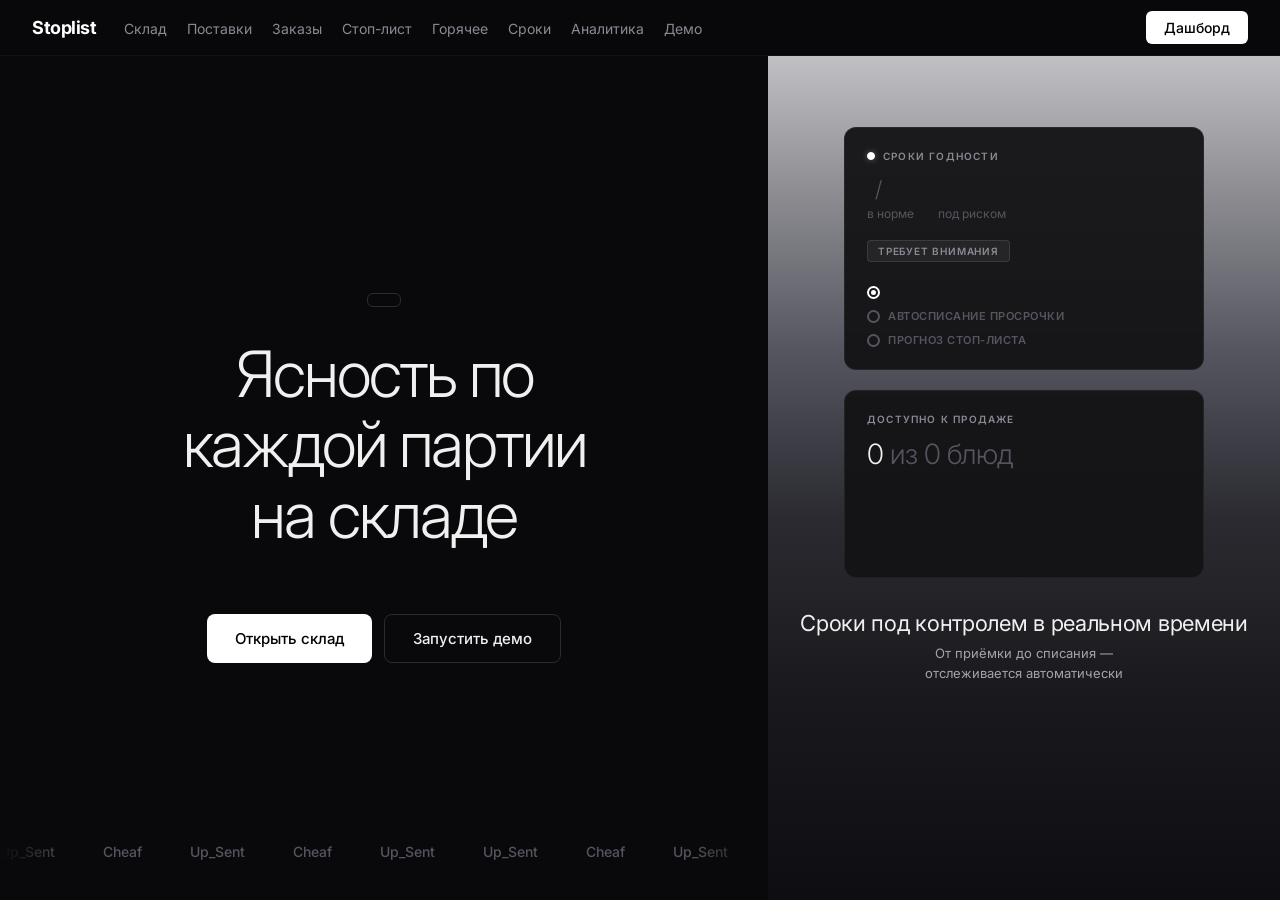
==== frontend/analytics.html @ 3c4d8705 "Initial commit" ====
<!doctype html>
<html lang="ru">
  <head>
    <meta charset="UTF-8" />
    <meta name="viewport" content="width=device-width, initial-scale=1.0" />
    <title>Аналитика — Stoplist</title>
    <link rel="icon" type="image/svg+xml" href="favicon.svg" />
    <link rel="preconnect" href="https://fonts.googleapis.com" />
    <link rel="preconnect" href="https://fonts.gstatic.com" crossorigin />
    <link href="https://fonts.googleapis.com/css2?family=Geist:wght@300;400;500;600&display=swap" rel="stylesheet" />
    <link rel="stylesheet" href="styles.css" />
    <style>
      /* Сцена страницы: бегущий график с точкой и «эквалайзер» из столбцов */
      .chart { position: absolute; inset: 0; }
      .chart svg { position: absolute; left: 0; right: 0; top: 6%; width: 100%; height: 64%; overflow: visible; }
      .chart .line { fill: none; stroke: rgba(255, 255, 255, 0.9); stroke-width: 1.6; stroke-linecap: round; stroke-dasharray: 620; stroke-dashoffset: 620; animation: lineDraw 6s linear infinite; }
      .chart .ghost { fill: none; stroke: rgba(255, 255, 255, 0.2); stroke-width: 1; stroke-dasharray: 3 6; }
      .chart .area { fill: url(#fade); opacity: 0; animation: areaIn 6s ease-in-out infinite; }
      @keyframes lineDraw { 0% { stroke-dashoffset: 620; } 55%, 85% { stroke-dashoffset: 0; } 100% { stroke-dashoffset: -620; } }
      @keyframes areaIn { 0%, 30% { opacity: 0; } 60%, 85% { opacity: 1; } 100% { opacity: 0; } }
      .chart .dot { fill: #fff; filter: drop-shadow(0 0 6px rgba(255, 255, 255, 0.9)); }
      .eq { position: absolute; left: 0; right: 0; bottom: 0; height: 26%; display: flex; align-items: flex-end; gap: 5px; }
      .eq i { flex: 1; height: 100%; min-width: 3px; border-radius: 2px 2px 0 0; background: rgba(255, 255, 255, 0.34); transform-origin: bottom; animation: eq var(--t, 1.6s) ease-in-out infinite alternate; animation-delay: var(--d, 0s); }
      .eq i:nth-child(4n) { background: #fff; }
      @keyframes eq { from { transform: scaleY(0.18); } to { transform: scaleY(1); } }

      /* Прогноз стоп-листа: шкала времени, по которой плывёт отметка «сейчас» */
      .timeline { padding: 22px 24px 18px; display: grid; gap: 14px; }
      .t-axis { display: grid; grid-template-columns: 210px minmax(0, 1fr) 150px; gap: 16px; font-size: 11px; color: var(--ink-faint); }
      .t-ticks { display: flex; justify-content: space-between; }
      .t-row { display: grid; grid-template-columns: 210px minmax(0, 1fr) 150px; gap: 16px; align-items: center; font-size: 13.5px; }
      .t-name { overflow: hidden; text-overflow: ellipsis; white-space: nowrap; font-weight: 500; }
      .t-track { position: relative; height: 10px; border-radius: 5px; background: rgba(255, 255, 255, 0.08); overflow: hidden; }
      .t-fill { height: 100%; border-radius: 5px; background: linear-gradient(to right, rgba(255, 255, 255, 0.35), var(--c, #fff)); }
      /* По полосе пробегает блик — «время идёт» */
      .t-track::after {
        content: ""; position: absolute; top: 0; bottom: 0; width: 60px; left: -60px;
        background: linear-gradient(to right, transparent, rgba(255, 255, 255, 0.5), transparent);
        animation: glint 3.4s linear infinite; animation-delay: var(--d, 0s);
      }
      @keyframes glint { to { left: 100%; } }
      .t-when { text-align: right; white-space: nowrap; }
      .t-cause { grid-column: 2 / -1; margin-top: -8px; font-size: 12px; color: var(--ink-soft); }

      .bar-line .score-track { height: 6px; }
      .ring { width: 54px; height: 54px; flex: 0 0 auto; }
      .ring circle { fill: none; stroke-width: 5; }
      .ring .back { stroke: rgba(255, 255, 255, 0.1); }
      .ring .front { stroke: #fff; stroke-linecap: round; transform: rotate(-90deg); transform-origin: 50% 50%; transition: stroke-dashoffset 1s cubic-bezier(0.16, 1, 0.3, 1); }
      .kpis { display: grid; grid-template-columns: repeat(3, minmax(0, 1fr)); gap: 12px; }
      .kpi { padding: 22px; display: flex; align-items: center; gap: 18px; }
      .kpi .big { font-size: clamp(26px, 2.8vw, 38px); font-variant-numeric: tabular-nums; }

      @media (max-width: 900px) {
        .t-axis { display: none; }
        .t-row { grid-template-columns: minmax(0, 1fr) auto; }
        .t-track { grid-column: 1 / -1; order: 3; }
        .t-cause { grid-column: 1 / -1; margin-top: 0; order: 4; }
        .kpis { grid-template-columns: minmax(0, 1fr); }
      }
    </style>
  </head>
  <body>
    <div class="app" id="app">
      <main class="page" id="page">
        <section class="hero-band rise">
          <div class="panel-bg"><i></i><i></i><span class="grain"></span></div>
          <div class="hero-text">
            <div>
              <span class="label home-badge">Отчёты</span>
              <h1 class="page-title">Аналитика</h1>
              <p class="page-sub">Прогноз стоп-листа, что пора заказать, списания и самые дефицитные продукты.</p>
            </div>
            <div class="hero-stats">
              <div><div class="big" id="statAccepted">0</div><div class="small">заказов оформлено</div></div>
              <div><div class="big" id="statRejected">0</div><div class="small">отклонено</div></div>
              <div><div class="big" id="statWritten">0</div><div class="small">партий списано по сроку</div></div>
            </div>
          </div>
          <div class="scene" aria-hidden="true">
            <div class="chart">
              <svg viewBox="0 0 360 110">
                <defs><linearGradient id="fade" x1="0" y1="0" x2="0" y2="1"><stop offset="0" stop-color="#fff" stop-opacity="0.22" /><stop offset="1" stop-color="#fff" stop-opacity="0" /></linearGradient></defs>
                <path class="ghost" d="M0 70 C 50 64, 90 78, 140 60 S 230 66, 280 44 S 330 50, 360 38" />
                <path class="area" d="M0 96 C 40 80, 60 50, 96 58 S 150 90, 186 60 S 232 14, 268 30 S 320 26, 360 6 L360 110 L0 110 Z" />
                <path class="line" d="M0 96 C 40 80, 60 50, 96 58 S 150 90, 186 60 S 232 14, 268 30 S 320 26, 360 6" />
                <!-- Точка идёт по той же кривой и в том же ритме, что прорисовка линии -->
                <circle class="dot" r="4.5">
                  <animateMotion dur="6s" repeatCount="indefinite" calcMode="linear" keyPoints="0;1;1;1" keyTimes="0;0.55;0.85;1" path="M0 96 C 40 80, 60 50, 96 58 S 150 90, 186 60 S 232 14, 268 30 S 320 26, 360 6" />
                  <animate attributeName="opacity" dur="6s" repeatCount="indefinite" values="0;1;1;0;0" keyTimes="0;0.06;0.85;0.95;1" />
                </circle>
              </svg>
              <div class="eq" id="eq"></div>
            </div>
          </div>
        </section>

        <div id="analyticsBody"></div>
      </main>
    </div>

    <script src="api.js"></script>
    <script src="mock-api.js"></script>
    <script src="shared.js"></script>
    <script>
      ;(() => {
        if (!UI.shell('analytics')) return
        const { escapeHtml, formatQuantity, formatDateTime, formatHours, STATUS } = UI

        const page = document.getElementById('page')
        const body = document.getElementById('analyticsBody')

        // Столбики «эквалайзера» в шапке: у каждого свой ритм.
        document.getElementById('eq').innerHTML = Array.from({ length: 28 }, (_, index) => `<i style="--t:${1.1 + ((index * 7) % 9) / 6}s; --d:${-((index * 5) % 11) / 5}s"></i>`).join('')

        const section = (title, content, index) => `<h2 class="panel-title rise" style="margin:36px 0 16px; --i:${index}">${title}</h2>${content}`
        const bar = (share, index) => `<div class="score-track"><i class="grow" style="width:${Math.max(3, Math.round(share * 100))}%; --i:${index}"></i></div>`

        // Кольцо-индикатор: доля от целого.
        function ring(share) {
          const length = 2 * Math.PI * 22
          return `<svg class="ring" viewBox="0 0 54 54" aria-hidden="true"><circle class="back" cx="27" cy="27" r="22" /><circle class="front" cx="27" cy="27" r="22" stroke-dasharray="${length}" stroke-dashoffset="${length}" data-offset="${length * (1 - Math.min(1, Math.max(0, share)))}" /></svg>`
        }

        const HORIZON_HOURS = 72 // шкала прогноза — трое суток

        async function render(silent) {
          let data
          try {
            data = await UI.call(API.get('/analytics'))
          } catch (error) {
            body.innerHTML = UI.emptyState('Не удалось загрузить аналитику', escapeHtml(error.message))
            return
          }
          page.classList.toggle('no-anim', Boolean(silent))

          UI.countUp(document.getElementById('statAccepted'), data.orders.accepted)
          UI.countUp(document.getElementById('statRejected'), data.orders.rejected)
          UI.countUp(document.getElementById('statWritten'), data.writeoffEvents)

          const totalOrders = data.orders.accepted + data.orders.rejected
          const stoppedNow = data.forecast.filter((item) => item.stopped).length
          const soonStopped = data.forecast.filter((item) => !item.stopped && item.hours < 12).length
          const maxRejections = Math.max(1, ...data.deficits.map((item) => item.rejections))

          const kpis = `<div class="kpis">
            <div class="glass kpi rise" style="--i:1">${ring(totalOrders ? data.orders.accepted / totalOrders : 0)}<div><div class="big">${totalOrders ? Math.round((data.orders.accepted / totalOrders) * 100) : 0}%</div><div class="small">заказов прошло без отказа</div></div></div>
            <div class="glass kpi rise" style="--i:2">${ring(data.forecast.length ? stoppedNow / data.forecast.length : 0)}<div><div class="big">${stoppedNow} из ${data.forecast.length}</div><div class="small">блюд сейчас в стопе</div></div></div>
            <div class="glass kpi rise" style="--i:3">${ring(data.forecast.length ? soonStopped / data.forecast.length : 0)}<div><div class="big">${soonStopped}</div><div class="small">уйдут в стоп за 12 часов</div></div></div>
          </div>`

          const forecast = data.forecast.length
            ? `<div class="glass timeline rise" style="--i:4">
                <div class="t-axis"><span>Блюдо</span><div class="t-ticks"><span>сейчас</span><span>сутки</span><span>двое</span><span>трое</span></div><span></span></div>
                ${data.forecast
                  .map((item, index) => {
                    const share = item.stopped ? 0 : Math.min(1, item.hours / HORIZON_HOURS)
                    const color = item.stopped || item.hours < 6 ? STATUS.expired.color : item.hours < 24 ? STATUS.warning.color : STATUS.ok.color
                    const when = item.stopped ? '<span class="danger">уже в стопе</span>' : `через ${formatHours(item.hours)}`
                    const cause = item.cause === 'consumption' ? 'закончится при текущих продажах' : item.cause === 'expiry' ? 'истечёт срок годности' : 'нет на складе'
                    return `<div class="t-row rise" ${UI.order(index + 4)}>
                      <span class="t-name" title="${escapeHtml(item.name)}">${escapeHtml(item.name)}</span>
                      <div class="t-track" style="--d:${-index * 0.6}s"><div class="t-fill grow" style="width:${Math.max(2, share * 100)}%; --c:${color}; --i:${index}"></div></div>
                      <span class="t-when">${when}</span>
                      <span class="t-cause">${escapeHtml(item.productName)} — ${cause}${item.stopped ? '' : ' · ' + formatDateTime(item.at)}</span>
                    </div>`
                  })
                  .join('')}
              </div>`
            : UI.emptyState('', 'Прогноз появится, когда в меню будут блюда.')

          const purchases = data.purchases.length
            ? `<div class="glass table-wrap rise"><table class="table">
                <thead><tr><th>Продукт</th><th class="num">Остаток</th><th>Хватит на</th><th class="num">Расход в день</th><th class="num">Стоит заказать</th><th></th></tr></thead>
                <tbody>${data.purchases
                  .map(
                    (item, index) => `<tr class="rise" ${UI.order(index)}>
                      <td class="strong">${escapeHtml(item.name)}</td>
                      <td class="num nowrap">${item.usable > 0 ? formatQuantity(item.usable, item.unit) : '<span class="danger">нет</span>'}</td>
                      <td class="nowrap">${item.basis === 'rate' ? formatHours(item.hoursLeft) : '<span class="dim">меньше 5 порций</span>'}</td>
                      <td class="num nowrap dim">${item.basis === 'rate' ? formatQuantity(Math.round(item.perDay), item.unit) : 'нет данных'}</td>
                      <td class="num nowrap strong">${formatQuantity(item.quantity, item.unit)}</td>
                      <td class="num"><a class="btn btn-sm btn-line" href="supplies.html" data-admin>Оформить поставку</a></td>
                    </tr>`,
                  )
                  .join('')}</tbody>
              </table></div>`
            : UI.emptyState('', 'Заказывать пока ничего не нужно: запасов хватает больше чем на двое суток.')

          const writeoffs = data.writeoffs.length
            ? `<div class="glass table-wrap rise"><table class="table">
                <thead><tr><th>Продукт</th><th class="num">Списано</th><th class="num">Поступило</th><th>Доля списанного</th></tr></thead>
                <tbody>${data.writeoffs
                  .map((item, index) => `<tr class="rise" ${UI.order(index)}><td class="strong">${escapeHtml(item.name)}</td><td class="num nowrap">${formatQuantity(item.quantity, item.unit)}</td><td class="num nowrap dim">${formatQuantity(item.received, item.unit)}</td><td><div class="bar-line">${bar(item.share, index)}<span>${Math.round(item.share * 100)} %</span></div></td></tr>`)
                  .join('')}</tbody>
              </table></div>`
            : UI.emptyState('', 'Списаний по сроку пока не было.')

          const deficits = data.deficits.length
            ? `<div class="glass table-wrap rise"><table class="table">
                <thead><tr><th>Продукт</th><th class="num">Не хватило всего</th><th>Отказов в заказах</th></tr></thead>
                <tbody>${data.deficits
                  .map((item, index) => `<tr class="rise" ${UI.order(index)}><td class="strong">${escapeHtml(item.name)}</td><td class="num nowrap">${formatQuantity(item.missing, item.unit)}</td><td><div class="bar-line">${bar(item.rejections / maxRejections, index)}<span>${item.rejections}</span></div></td></tr>`)
                  .join('')}</tbody>
              </table></div>`
            : UI.emptyState('', 'Отказов из-за нехватки продуктов пока не было.')

          body.innerHTML = kpis + section('Прогноз стоп-листа', forecast, 3) + section('Что пора заказать', purchases, 5) + section('Списания по сроку', writeoffs, 6) + section('Самые дефицитные продукты', deficits, 7)

          // Кольца заполняются после вставки в документ, чтобы сработал плавный переход.
          requestAnimationFrame(() => body.querySelectorAll('.ring .front').forEach((circle) => {
            if (silent) circle.style.transition = 'none'
            circle.style.strokeDashoffset = circle.dataset.offset
          }))
        }

        body.innerHTML = UI.loading()
        render(false)
        UI.live(() => render(true))
      })()
    </script>
  </body>
</html>
---- frontend/styles.css ----
/* Оформление по видео-референсу: монохромная сцена, слева текст, справа зернистая
   градиентная панель, которая раскрывается на весь экран и показывает дашборд.
   Видео нет — фон панели собран на CSS, поэтому грузится сразу и идёт плавно. */

:root {
  --bg: #0a0a0b;
  --ink: #f4f4f4;
  --ink-soft: rgba(244, 244, 244, 0.62);
  --ink-faint: rgba(244, 244, 244, 0.34);
  --line: rgba(255, 255, 255, 0.09);
  --tile: #121213;
  --tile-glass: rgba(34, 34, 36, 0.62);

  --split: 36%; /* ширина правой панели в свёрнутом виде */
  --ease: cubic-bezier(0.7, 0, 0.2, 1);
  --open: 0.9s;

  --c1: clamp(210px, 19.5vw, 300px); /* колонки дашборда */
  --c2: clamp(240px, 25vw, 380px);
}

*, *::before, *::after { box-sizing: border-box; }
h1, h2, h3, p, ul { margin: 0; }
button, input, select { font: inherit; color: inherit; }
[hidden] { display: none !important; }

html, body { margin: 0; padding: 0; background: var(--bg); }
html { color-scheme: dark; }
body {
  font-family: 'Geist', 'Inter', -apple-system, BlinkMacSystemFont, 'Segoe UI', Roboto, sans-serif;
  -webkit-font-smoothing: antialiased;
  -moz-osx-font-smoothing: grayscale;
  color: var(--ink);
  overflow-x: hidden;
}

.app { position: relative; min-height: 100dvh; }

/* Мелкая подпись заглавными — сквозной элемент референса */
.label {
  font-size: 10.5px; font-weight: 600; letter-spacing: 0.09em;
  text-transform: uppercase; line-height: 1.2;
}

/* ---------- Кнопки: почти прямые углы, белая и контурная ---------- */

.btn {
  display: inline-flex; align-items: center; justify-content: center;
  height: 46px; padding: 0 20px; border-radius: 3px;
  font: inherit; font-size: 14px; font-weight: 500; letter-spacing: -0.01em;
  text-decoration: none; white-space: nowrap; cursor: pointer;
  transition: background 0.18s ease, border-color 0.18s ease, color 0.18s ease;
}
.btn-solid { background: #fff; color: #0a0a0b; border: 1px solid #fff; }
.btn-solid:hover { background: #e4e4e4; border-color: #e4e4e4; }
.btn-line { background: rgba(10, 10, 11, 0.5); color: var(--ink); border: 1px solid var(--line); }
.btn-line:hover { border-color: rgba(255, 255, 255, 0.28); }
.btn-sm { height: 32px; padding: 0 12px; font-size: 12.5px; }
.btn-danger { background: #ff5f5f; color: #0a0a0b; border: 1px solid #ff5f5f; }
.btn-danger:hover { background: #ff7a7a; border-color: #ff7a7a; }
.btn:disabled { opacity: 0.5; cursor: default; }

.app a:focus-visible, .app button:focus-visible, .home-panel:focus-visible {
  outline: 2px solid #fff; outline-offset: 3px;
}

/* ---------- Навигация ---------- */

.nav {
  position: sticky; top: 0; z-index: 5;
  height: 72px; width: 100%;
  display: flex; align-items: center; gap: 44px;
  padding: 0 36px;
}
.app:not(.is-home) .nav {
  background: linear-gradient(to bottom, var(--bg) 40%, rgba(10, 10, 11, 0));
}
/* На главной навигация живёт над левой частью и растягивается вместе с панелью */
.app.is-home .nav {
  position: absolute; left: 0; top: 0;
  width: calc(100% - var(--split));
  transition: width var(--open) var(--ease);
}
.app.is-home:has(.home.is-open) .nav { width: 100%; }

.logo {
  font-size: 19px; font-weight: 600; letter-spacing: -0.04em;
  color: var(--ink); text-decoration: none; white-space: nowrap;
}
.nav-links { display: flex; align-items: center; gap: 28px; white-space: nowrap; }
.nav-links a {
  color: var(--ink-soft); text-decoration: none;
  font-size: 13px; font-weight: 400; letter-spacing: -0.01em;
  transition: color 0.18s ease;
}
.nav-links a:hover, .nav-links a.active { color: #fff; }
.nav-actions { margin-left: auto; display: flex; align-items: center; gap: 8px; }

.burger {
  display: none; margin-left: auto; width: 40px; height: 32px;
  align-items: center; justify-content: center;
  background: transparent; border: 1px solid var(--line); border-radius: 3px;
  cursor: pointer; padding: 0;
}
.burger span, .burger span::before, .burger span::after {
  display: block; width: 16px; height: 1.5px; background: var(--ink); border-radius: 2px;
}
.burger span { position: relative; }
.burger span::before, .burger span::after { content: ""; position: absolute; left: 0; }
.burger span::before { top: -5px; }
.burger span::after { top: 5px; }

.menu { display: none; }
@keyframes menuIn {
  from { opacity: 0; transform: translateY(-6px); }
  to { opacity: 1; transform: none; }
}

/* ---------- Главная ---------- */

.home { position: relative; height: 100dvh; min-height: 620px; overflow: hidden; background: var(--bg); }

.home-left {
  position: absolute; inset: 0 var(--split) 0 0;
  display: flex; flex-direction: column; align-items: center; justify-content: center;
  padding: 72px 32px 110px; text-align: center;
  background: linear-gradient(to bottom, #0a0a0b 0%, #0d0d0e 40%, #1d1d1f 100%);
  transition: opacity 0.45s ease, transform var(--open) var(--ease);
}
.home.is-open .home-left { opacity: 0; transform: translateX(-6%); pointer-events: none; }

.home-badge {
  padding: 7px 10px; border-radius: 3px;
  background: rgba(255, 255, 255, 0.06); border: 1px solid var(--line);
  color: var(--ink);
}
.home-left h1 {
  margin: 34px 0 0; font-weight: 400;
  font-size: clamp(38px, 5.1vw, 78px); line-height: 1.02; letter-spacing: -0.05em;
  color: var(--ink);
}
.home-left h1 span { display: block; }
.home-left h1 span:nth-child(n + 2) { color: rgba(244, 244, 244, 0.86); }
.home-sub {
  margin: 14px 0 0; max-width: 34ch;
  font-size: clamp(14px, 1.15vw, 17px); line-height: 1.45; letter-spacing: -0.02em;
  color: var(--ink-soft);
}
.home-ctas { margin-top: 36px; display: flex; gap: 12px; flex-wrap: wrap; justify-content: center; }

.home-strip { position: absolute; left: 0; right: 0; bottom: 34px; text-align: center; }
/* Бегущая строка: дорожка из двух одинаковых половин уезжает ровно на одну */
.marquee {
  margin: 0 auto; width: min(560px, 80%); overflow: hidden;
  -webkit-mask-image: linear-gradient(to right, transparent, #000 22%, #000 78%, transparent);
  mask-image: linear-gradient(to right, transparent, #000 22%, #000 78%, transparent);
}
.marquee-track { display: flex; width: max-content; animation: marquee 48s linear infinite; will-change: transform; }
.marquee-track span {
  padding: 0 clamp(18px, 2.2vw, 30px); color: var(--ink-faint);
  font-size: 17px; font-weight: 500; letter-spacing: -0.03em; white-space: nowrap;
}
@keyframes marquee { from { transform: translate3d(0, 0, 0); } to { transform: translate3d(-50%, 0, 0); } }

/* ---------- Правая панель ---------- */

.home-panel {
  position: absolute; top: 0; right: 0; bottom: 0; width: var(--split);
  overflow: hidden; cursor: pointer;
  display: flex; flex-direction: column; align-items: center; justify-content: center;
  transition: width var(--open) var(--ease);
}
.home.is-open .home-panel { width: 100%; cursor: default; }

/* Фон: серый градиент, два медленно плывущих пятна и зерно поверх */
.panel-bg { position: absolute; inset: 0; background: #0c0c0c; pointer-events: none; }
.panel-bg::before {
  content: ""; position: absolute; inset: 0;
  background: linear-gradient(102deg, #dedede 0%, #9a9a9a 22%, #2a2a2a 52%, #060606 68%, #3a3a3a 100%);
}
.panel-bg i {
  position: absolute; display: block; border-radius: 50%;
  filter: blur(70px); will-change: transform;
}
.panel-bg i:nth-child(1) {
  width: 70%; height: 90%; left: 42%; top: -20%;
  background: radial-gradient(closest-side, rgba(0, 0, 0, 0.95), rgba(0, 0, 0, 0));
  animation: driftA 14s ease-in-out infinite alternate;
}
.panel-bg i:nth-child(2) {
  width: 60%; height: 70%; left: 60%; top: 30%;
  background: radial-gradient(closest-side, rgba(255, 255, 255, 0.5), rgba(255, 255, 255, 0));
  animation: driftB 18s ease-in-out infinite alternate;
}
@keyframes driftA { from { transform: translate3d(-12%, -6%, 0) scale(1); } to { transform: translate3d(14%, 12%, 0) scale(1.15); } }
@keyframes driftB { from { transform: translate3d(10%, 8%, 0) scale(1.1); } to { transform: translate3d(-18%, -10%, 0) scale(0.9); } }
.panel-bg .grain {
  position: absolute; inset: 0; opacity: 0.42; mix-blend-mode: overlay;
  background-image: url("data:image/svg+xml;utf8,<svg xmlns='http://www.w3.org/2000/svg' width='220' height='220'><filter id='n'><feTurbulence type='fractalNoise' baseFrequency='0.85' numOctaves='2' stitchTiles='stitch'/><feColorMatrix values='0 0 0 0 1  0 0 0 0 1  0 0 0 0 1  0 0 0 0.9 0'/></filter><rect width='100%' height='100%' filter='url(%23n)'/></svg>");
}
.panel-bg::after {
  content: ""; position: absolute; inset: 0;
  background: linear-gradient(to top, rgba(0, 0, 0, 0.78) 0%, rgba(0, 0, 0, 0) 38%);
}

/* ---------- Дашборд в панели ---------- */

.dash {
  position: relative; z-index: 1;
  display: grid; gap: 12px 0;
  grid-template-columns: var(--c1) 0px 0px;
  padding: 0; border-radius: 26px;
  background: rgba(16, 16, 17, 0); border: 1px solid transparent;
  transform: translateY(-9%);
  transition:
    grid-template-columns var(--open) var(--ease), gap var(--open) var(--ease),
    padding var(--open) var(--ease), background 0.5s ease, border-color 0.5s ease,
    transform var(--open) var(--ease);
}
.home.is-open .dash {
  grid-template-columns: var(--c1) var(--c2) var(--c2);
  gap: 12px; padding: 12px;
  background: rgba(16, 16, 17, 0.72); border-color: var(--line);
  transform: translateY(-4%);
}

.tile {
  min-width: 0; overflow: hidden; border-radius: 18px;
  background: var(--tile-glass); border: 1px solid var(--line);
  -webkit-backdrop-filter: blur(18px); backdrop-filter: blur(18px);
  transition: background 0.5s ease, opacity 0.4s ease;
}
.home.is-open .tile { background: var(--tile); }
/* Плитки второй и третьей колонок скрыты, пока панель свёрнута */
.tile.is-extra { opacity: 0; border-color: transparent; }
.home.is-open .tile.is-extra { opacity: 1; border-color: var(--line); transition-delay: 0.35s; }
.tile-in { padding: 22px 22px 20px; height: 100%; }
.tile.is-first .tile-in { width: var(--c1); }
.tile.is-extra .tile-in { width: var(--c2); }

.tile-head { display: flex; align-items: center; justify-content: space-between; gap: 10px; color: var(--ink); }
.tile-head .with-dot { display: inline-flex; align-items: center; gap: 12px; }
.dot {
  width: 13px; height: 13px; border-radius: 50%; flex: 0 0 auto;
  border: 1px solid rgba(255, 255, 255, 0.4); position: relative;
}
.dot::after { content: ""; position: absolute; inset: 3px; border-radius: 50%; background: #fff; }
.dot.is-off { border-color: rgba(255, 255, 255, 0.18); }
.dot.is-off::after { background: transparent; }

.big { font-size: clamp(22px, 2.15vw, 31px); font-weight: 400; letter-spacing: -0.04em; line-height: 1; color: var(--ink); }
.small { margin-top: 7px; font-size: 11.5px; letter-spacing: -0.01em; color: var(--ink); }
.muted { color: var(--ink-faint); }

.pair { margin-top: 24px; display: flex; align-items: flex-start; gap: 18px; padding-left: 25px; }
.pair .slash { font-size: 24px; font-weight: 300; color: var(--ink-faint); line-height: 1.1; }
.triple { margin-top: 22px; display: grid; grid-template-columns: repeat(3, 1fr); gap: 10px; }

.tag {
  display: inline-block; margin-top: 22px; padding: 5px 8px; border-radius: 3px;
  background: rgba(255, 255, 255, 0.08); border: 1px solid var(--line); color: var(--ink);
}
.note { margin: 9px 0 0; font-size: 12px; line-height: 1.45; letter-spacing: -0.01em; color: var(--ink-soft); }
.note-list { margin: 22px 0 0; padding: 0; list-style: none; font-size: 12px; line-height: 1.7; color: var(--ink-faint); }

.steps { margin: 18px 0 0; padding: 0; list-style: none; display: grid; gap: 15px; }
.steps li { display: flex; align-items: center; gap: 12px; color: var(--ink); }
.steps li.is-off { color: var(--ink-faint); }

.segbar { margin-top: 20px; display: flex; gap: 4px; height: 30px; }
.segbar span { display: block; min-width: 4px; border-radius: 2px; background: rgba(255, 255, 255, 0.14); transition: flex-grow 0.6s ease; }
.segbar span:nth-child(1) { background: #fff; }
.segbar span:nth-child(2) { background: rgba(255, 255, 255, 0.42); }

.spark { display: block; width: calc(100% + 22px); height: 74px; margin: 18px -22px -6px 0; }
.spark path { fill: none; stroke: rgba(255, 255, 255, 0.5); stroke-width: 1.2; }

.stats { margin-top: 20px; display: grid; grid-template-columns: auto 1fr; gap: 18px 26px; align-items: start; }
.stats-col { display: grid; gap: 18px; }
.stats-list { margin: 4px 0 0; padding: 0; list-style: none; display: grid; gap: 12px; font-size: 12px; line-height: 1.35; }
.stats-list b { display: block; font-weight: 500; color: var(--ink); }
.stats-list span { color: var(--ink-faint); }

.bars { margin-top: 26px; display: grid; grid-template-columns: repeat(4, 1fr); gap: 14px; align-items: end; height: 150px; }
.bar { display: flex; flex-direction: column; align-items: center; justify-content: flex-end; height: 100%; min-width: 0; }
.bar .big { font-size: 15px; margin-bottom: 8px; }
.bar i {
  display: block; width: 100%; max-width: 62px; border-radius: 8px;
  background: repeating-linear-gradient(-45deg, rgba(255, 255, 255, 0.2) 0 1px, rgba(255, 255, 255, 0.04) 1px 4px);
}
.bar.is-top i { background: #e9e9e9; }
.bar-name {
  margin-top: 9px; max-width: 100%; font-size: 10.5px; color: var(--ink-soft);
  white-space: nowrap; overflow: hidden; text-overflow: ellipsis;
}

/* Кликабельные элементы дашборда: каждая цифра ведёт на экран с подробностями */
.dash a { text-decoration: none; }
.dash a:not(.btn) { color: inherit; }
/* Пока панель свёрнута, нажатие раскрывает её, а не уводит по ссылке */
.home:not(.is-open) .dash a { pointer-events: none; }
.dash-link { display: block; margin: -6px -8px; padding: 6px 8px; border-radius: 8px; transition: background 0.15s ease; }
.dash-link:hover { background: rgba(255, 255, 255, 0.08); }
.pair .dash-link { margin: -6px 0 -6px -8px; }
.tile-go { color: var(--ink-faint); white-space: nowrap; transition: color 0.15s ease; }
.tile-go::after { content: " →"; }
a.tile-go:hover, .tile-link:hover .tile-go { color: #fff; }
.tile-link { display: block; transition: border-color 0.2s ease, background 0.5s ease, opacity 0.4s ease; }
.home.is-open .tile-link:hover { border-color: rgba(255, 255, 255, 0.28); }
.steps a { transition: opacity 0.15s ease; }
.steps a:hover { text-decoration: underline; text-underline-offset: 3px; }
.segbar a { display: block; min-width: 4px; border-radius: 2px; background: rgba(255, 255, 255, 0.14); transition: flex-grow 0.6s ease, opacity 0.15s ease; }
.segbar a:nth-child(1) { background: #fff; }
.segbar a:nth-child(2) { background: rgba(255, 255, 255, 0.42); }
.segbar a:hover { opacity: 0.75; }
.row-list { margin-top: 14px; min-width: 0; }
.stats .row-list { margin-top: 0; }
.row-link {
  display: flex; align-items: baseline; justify-content: space-between; gap: 12px;
  margin: 0 -8px; padding: 9px 8px; border-radius: 6px; border-top: 1px solid var(--line);
  font-size: 12.5px; letter-spacing: -0.01em; color: var(--ink-soft); transition: background 0.15s ease, color 0.15s ease;
}
.row-link span { min-width: 0; overflow: hidden; text-overflow: ellipsis; white-space: nowrap; }
.row-link b { font-weight: 500; color: var(--ink); white-space: nowrap; }
.row-link:hover { background: rgba(255, 255, 255, 0.08); color: #fff; }
.row-list .row-link:first-child { border-top: 0; }
.segbar + .row-link { margin-top: 16px; }
.row-link.is-more { margin-top: 6px; }
a.bar { transition: opacity 0.15s ease; }
a.bar:hover { opacity: 0.75; }
@media (max-width: 900px) { .home .dash a { pointer-events: auto; } }

/* Подписи под дашбордом: одна для свёрнутого вида, другая для раскрытого */
.panel-caption {
  position: absolute; left: 0; right: 0; bottom: 13%; z-index: 1;
  padding: 0 24px; text-align: center;
  transition: opacity 0.35s ease;
}
.panel-caption h3 { margin: 0; font-size: clamp(16px, 1.5vw, 22px); font-weight: 500; letter-spacing: -0.035em; color: var(--ink); }
.panel-caption p { margin: 12px auto 0; max-width: 24ch; font-size: 12.5px; line-height: 1.45; color: var(--ink-soft); }
.home.is-open .panel-caption { opacity: 0; }

.panel-signal {
  position: absolute; left: 0; right: 0; bottom: 8%; z-index: 1; margin: 0;
  padding: 0 24px; text-align: center;
  font-size: clamp(20px, 2.6vw, 38px); font-weight: 400; letter-spacing: -0.04em; color: rgba(244, 244, 244, 0.86);
  opacity: 0; transform: translateY(10px);
  transition: opacity 0.4s ease, transform 0.6s ease;
}
.home.is-open .panel-signal { opacity: 1; transform: none; transition-delay: 0.45s; }

.panel-close {
  position: absolute; left: 36px; bottom: 30px; z-index: 2;
  opacity: 0; pointer-events: none; transition: opacity 0.3s ease;
}
.home.is-open .panel-close { opacity: 1; pointer-events: auto; transition-delay: 0.5s; }

/* ---------- Рабочие экраны ---------- */

.page { position: relative; z-index: 2; max-width: 1240px; margin: 0 auto; padding: 28px 36px 80px; }
/* Отголосок панели с главной: зернистое свечение у правого края */
.app:not(.is-home)::before {
  content: ""; position: fixed; inset: 0;
  background: radial-gradient(60% 90% at 88% 30%, rgba(170, 170, 170, 0.14), rgba(10, 10, 11, 0) 70%);
  pointer-events: none;
}
.page-title {
  margin: 0; font-weight: 400; font-size: clamp(34px, 4.2vw, 56px);
  line-height: 1.02; letter-spacing: -0.05em; color: var(--ink);
}
.page-sub { margin: 12px 0 0; font-size: 15.5px; line-height: 1.5; letter-spacing: -0.02em; color: var(--ink-soft); max-width: 60ch; }
.glass { background: var(--tile); border: 1px solid var(--line); border-radius: 18px; }

.status { display: inline-flex; align-items: center; gap: 8px; color: var(--ink); white-space: nowrap; }
.status::before { content: ""; width: 7px; height: 7px; border-radius: 50%; background: var(--status-color, #fff); }

.shelf { display: grid; gap: 6px; min-width: 150px; }
.shelf-track { height: 3px; border-radius: 2px; background: rgba(255, 255, 255, 0.1); overflow: hidden; }
.shelf-range { height: 100%; border-radius: 2px; background: var(--status-color, #fff); }
.shelf-text { font-size: 12px; color: var(--ink-soft); }

/* Формы */
.panel-title { margin: 0; font-size: 20px; font-weight: 500; letter-spacing: -0.035em; color: var(--ink); }
.form { padding: 26px; display: grid; gap: 22px; }
.field { display: grid; gap: 8px; min-width: 0; }
.field > .label { color: var(--ink-soft); }
.input {
  width: 100%; height: 42px; padding: 0 12px; border-radius: 3px;
  background: rgba(255, 255, 255, 0.04); border: 1px solid var(--line); color: var(--ink);
  font: inherit; font-size: 14px; letter-spacing: -0.01em;
  transition: border-color 0.18s ease, background 0.18s ease;
}
.input::placeholder { color: var(--ink-faint); }
.input:hover { border-color: rgba(255, 255, 255, 0.2); }
.input:focus { outline: none; border-color: #fff; background: rgba(255, 255, 255, 0.07); }
.input.is-invalid { border-color: #ff5f5f; }
select.input {
  appearance: none; padding-right: 30px; cursor: pointer;
  background-image:
    linear-gradient(45deg, transparent 50%, rgba(255, 255, 255, 0.6) 50%),
    linear-gradient(135deg, rgba(255, 255, 255, 0.6) 50%, transparent 50%);
  background-position: calc(100% - 16px) 18px, calc(100% - 11px) 18px;
  background-size: 5px 5px; background-repeat: no-repeat;
}
select.input option { background: #161617; color: var(--ink); }
.with-unit { position: relative; }
.with-unit .input { padding-right: 42px; }
.with-unit span {
  position: absolute; right: 12px; top: 50%; transform: translateY(-50%);
  font-size: 12.5px; color: var(--ink-faint); pointer-events: none;
}

.supply-rows { display: grid; gap: 10px; }
.supply-row {
  display: grid; gap: 10px; align-items: end;
  grid-template-columns: minmax(0, 2.2fr) 92px minmax(0, 1fr) minmax(0, 1fr) 42px;
}
#supplyRows { display: grid; gap: 10px; }
select.input:disabled { opacity: 0.6; cursor: default; }
.supply-row.is-head .label { color: var(--ink-soft); }
.icon-btn {
  width: 42px; height: 42px; display: inline-flex; align-items: center; justify-content: center;
  background: transparent; border: 1px solid var(--line); border-radius: 3px; color: var(--ink-soft);
  font: inherit; font-size: 18px; line-height: 1; cursor: pointer;
  transition: border-color 0.18s ease, color 0.18s ease;
}
.icon-btn:hover:not(:disabled) { border-color: rgba(255, 255, 255, 0.28); color: #fff; }
.icon-btn:disabled { opacity: 0.35; cursor: default; }
.form-foot { display: flex; align-items: center; gap: 12px; flex-wrap: wrap; }
.form-foot .btn:disabled { opacity: 0.5; cursor: default; }
.form-msg { font-size: 13px; letter-spacing: -0.01em; color: var(--ink-soft); }
.form-msg.is-error { color: #ff7a7a; }
.section-gap { margin-top: 36px; }
.form-head { display: flex; align-items: center; justify-content: space-between; gap: 12px; flex-wrap: wrap; }
.form-head-actions { display: flex; align-items: center; gap: 8px; flex-wrap: wrap; }
.text-btn {
  background: none; border: 0; padding: 0; cursor: pointer; font: inherit; font-size: 12.5px;
  color: var(--ink-soft); text-decoration: underline; text-underline-offset: 3px;
}
.text-btn:hover { color: #fff; }

.item-list { margin: 0; padding: 4px 0; list-style: none; display: grid; gap: 2px; }
.item-list li {
  display: grid; grid-template-columns: minmax(0, 2fr) minmax(0, 1fr) minmax(0, 1.4fr) auto;
  gap: 12px; align-items: center; padding: 8px 0; font-size: 13.5px;
  border-top: 1px solid var(--line);
}
.item-list li:first-child { border-top: 0; }
.item-list .muted-cell { color: var(--ink-soft); }

/* Заголовок экрана и таблицы */
.page-head { margin-bottom: 32px; }
.table-wrap { padding: 8px; overflow-x: auto; }
.table { width: 100%; border-collapse: collapse; font-size: 14px; letter-spacing: -0.01em; }
.table th {
  padding: 14px 12px; text-align: left; font-size: 13px; font-weight: 500;
  color: var(--ink); border-bottom: 1px solid var(--line); white-space: nowrap;
}
.table td { padding: 13px 12px; border-bottom: 1px solid var(--line); vertical-align: middle; }
.table tbody tr:last-child > td { border-bottom: 0; }
.table .num { text-align: right; }
.table .col-chev { width: 40px; color: var(--ink-soft); }
.table tr.is-click { cursor: pointer; transition: background 0.15s ease; }
.table tr.is-click:hover { background: rgba(255, 255, 255, 0.05); }
.table tr.is-sub > td { background: rgba(255, 255, 255, 0.03); }
.table.is-inner { font-size: 13.5px; }
.table.is-inner th { font-size: 12px; color: var(--ink-soft); padding: 8px 12px; }
.table.is-inner td { padding: 10px 12px; }
.strong { font-weight: 500; }
.dim { color: var(--ink-soft); }
.nowrap { white-space: nowrap; }
.danger { color: #ff7a7a; font-weight: 500; }
.chev { width: 12px; height: 12px; display: block; transition: transform 0.2s ease; }
.chev.is-open { transform: rotate(90deg); }

/* Пустое состояние и загрузка */
.empty {
  padding: 64px 24px; display: grid; gap: 12px; justify-items: center; text-align: center;
  color: var(--ink-soft); font-size: 14.5px; line-height: 1.5;
}
.empty h3 { font-size: 20px; font-weight: 500; letter-spacing: -0.035em; color: var(--ink); }
.empty .btn { margin-top: 10px; }
.spinner {
  width: 22px; height: 22px; border-radius: 50%;
  border: 2px solid rgba(255, 255, 255, 0.16); border-top-color: #fff;
  animation: spin 0.7s linear infinite;
}
@keyframes spin { to { transform: rotate(360deg); } }

/* Вход и регистрация: слева форма, справа та же зернистая панель, что на главной */
.auth { position: relative; min-height: 100dvh; display: grid; grid-template-columns: minmax(0, 1fr) var(--split); }
.auth-main {
  display: flex; align-items: center; justify-content: center; padding: 104px 24px 56px;
  background: linear-gradient(to bottom, #0a0a0b 0%, #0d0d0e 40%, #1d1d1f 100%);
}
.auth-card { width: min(380px, 100%); }
.auth-card h1 {
  margin-top: 26px; font-weight: 400; font-size: clamp(38px, 4vw, 58px);
  line-height: 1.02; letter-spacing: -0.05em; color: var(--ink);
}
.auth-card form { margin-top: 30px; display: grid; gap: 16px; }
.auth-card form .btn { margin-top: 6px; }
.auth-card .form-msg { min-height: 18px; }
.auth-switch { margin-top: 22px; font-size: 13.5px; color: var(--ink-soft); }
.auth-switch a { color: #fff; text-underline-offset: 3px; }
.auth-art { position: relative; overflow: hidden; }
.nav-user {
  max-width: 160px; overflow: hidden; text-overflow: ellipsis; white-space: nowrap;
  font-size: 12.5px; color: var(--ink-soft);
}

/* Роли: зрителю не показываются элементы, которыми он не может пользоваться */
.is-viewer [data-admin] { display: none !important; }
.viewer-note {
  display: none; margin-top: 16px; padding: 7px 10px; border-radius: 3px; width: fit-content;
  background: rgba(255, 255, 255, 0.06); border: 1px solid var(--line); color: var(--ink-soft);
}
.is-viewer .viewer-note { display: block; }
.is-viewer .orders { grid-template-columns: minmax(0, 1fr); }
.nav-actions .btn.active { border-color: rgba(255, 255, 255, 0.4); }

/* Сроки, горячие предложения, аналитика, демо */
.chips { margin: 20px 0 16px; display: flex; flex-wrap: wrap; gap: 8px; }
.chip {
  height: 32px; padding: 0 12px; border-radius: 3px; cursor: pointer;
  background: transparent; border: 1px solid var(--line); color: var(--ink-soft);
  font-size: 12.5px; letter-spacing: -0.01em; transition: border-color 0.18s ease, color 0.18s ease, background 0.18s ease;
}
.chip span { margin-left: 4px; color: var(--ink-faint); }
.chip:hover { border-color: rgba(255, 255, 255, 0.28); color: #fff; }
.chip.is-on { background: #fff; border-color: #fff; color: #0a0a0b; }
.chip.is-on span { color: rgba(10, 10, 11, 0.55); }

.feed { margin: 0; padding: 8px 20px; list-style: none; }
.feed li {
  display: grid; grid-template-columns: auto minmax(0, 1fr) auto; gap: 12px; align-items: baseline;
  padding: 12px 0; border-top: 1px solid var(--line); font-size: 14px; line-height: 1.45;
}
.feed li:first-child { border-top: 0; }
.feed time { font-size: 12.5px; white-space: nowrap; }

.hot-list { display: grid; gap: 12px; }
.hot { padding: 24px; display: grid; grid-template-columns: 44px minmax(0, 1fr) 132px; gap: 20px; align-items: start; }
.hot-rank { font-size: 34px; font-weight: 300; letter-spacing: -0.05em; line-height: 1; color: var(--ink-faint); }
.hot-head { display: flex; align-items: center; justify-content: space-between; gap: 12px; flex-wrap: wrap; }
.hot-head h3 { font-size: 22px; font-weight: 500; letter-spacing: -0.04em; color: var(--ink); }
.hot-why { margin-top: 12px; font-size: 14.5px; line-height: 1.55; color: var(--ink); max-width: 70ch; }
.hot-also { margin-top: 8px; font-size: 13px; line-height: 1.5; color: var(--ink-soft); max-width: 70ch; }
.hot-score { display: grid; gap: 8px; justify-items: end; text-align: right; }
.hot-score .score-track { width: 100%; }
.score-track { height: 4px; min-width: 70px; border-radius: 2px; background: rgba(255, 255, 255, 0.1); overflow: hidden; }
.score-track i { display: block; height: 100%; border-radius: 2px; background: #fff; }
.bar-line { display: grid; grid-template-columns: minmax(70px, 180px) auto; gap: 12px; align-items: center; }
.hot-tag { margin: 0; background: #fff; color: #0a0a0b; border-color: #fff; }

.demo-grid { display: grid; grid-template-columns: repeat(auto-fit, minmax(300px, 1fr)); gap: 12px; align-items: start; }
.demo-grid .chips { margin: 0; }
.check { display: flex; align-items: center; gap: 10px; font-size: 13.5px; color: var(--ink-soft); cursor: pointer; }
.check input { width: 16px; height: 16px; accent-color: #fff; }
.clock-chip { margin: 0; white-space: nowrap; }
.app.is-home .clock-chip { display: none; }

.toasts { position: fixed; right: 24px; bottom: 24px; z-index: 20; display: grid; gap: 8px; width: min(380px, calc(100vw - 48px)); }
.toast {
  display: grid; grid-template-columns: auto minmax(0, 1fr); gap: 10px; align-items: baseline;
  padding: 14px 16px; border-radius: 12px; font-size: 13.5px; line-height: 1.45; color: var(--ink);
  background: rgba(22, 22, 23, 0.96); border: 1px solid var(--line); box-shadow: 0 18px 48px rgba(0, 0, 0, 0.55);
  animation: toastIn 0.25s ease both;
}
@keyframes toastIn { from { opacity: 0; transform: translateY(8px); } to { opacity: 1; transform: none; } }

/* Меню, заказы, стоп-лист */
.supply-row.is-recipe { grid-template-columns: minmax(0, 2.2fr) minmax(0, 1fr) 42px; }
#dishRows { display: grid; gap: 10px; }
.cell-note { margin-top: 6px; font-size: 12.5px; color: var(--ink-soft); }

.orders { display: grid; grid-template-columns: minmax(0, 1fr) 340px; gap: 20px; align-items: start; }
.dish-grid { display: grid; grid-template-columns: repeat(auto-fill, minmax(220px, 1fr)); gap: 12px; }
.dish { padding: 20px; display: flex; flex-direction: column; gap: 12px; min-height: 190px; }
.dish-top { display: flex; align-items: center; justify-content: space-between; gap: 8px; font-size: 12.5px; }
.dish h3 { font-size: 19px; font-weight: 500; letter-spacing: -0.035em; line-height: 1.15; color: var(--ink); }
.dish-note { font-size: 12.5px; line-height: 1.45; color: var(--ink-soft); }
.dish.is-stopped h3 { color: var(--ink-faint); }
.dish .qty { margin-top: auto; display: flex; align-items: center; gap: 12px; }
.dish .qty span { min-width: 24px; text-align: center; font-size: 17px; letter-spacing: -0.03em; }
.dish .icon-btn { width: 36px; height: 36px; }

.cart { position: sticky; top: 88px; padding: 24px; display: grid; gap: 16px; }
.cart-lines { padding: 0; list-style: none; display: grid; gap: 10px; font-size: 14px; }
.cart-lines li { display: flex; justify-content: space-between; gap: 12px; }
.cart-warning:empty { display: none; }
.cart-warning {
  padding: 12px; border-radius: 3px; font-size: 12.5px; line-height: 1.5; color: #ffb4b4;
  background: rgba(255, 95, 95, 0.08); border: 1px solid rgba(255, 95, 95, 0.35);
}
.cart-warning ul { margin-top: 6px; padding: 0; list-style: none; display: grid; gap: 4px; }
.cart .text-btn { justify-self: start; }

.stop-summary { display: grid; grid-template-columns: repeat(3, minmax(0, 1fr)); gap: 12px; }
.stat { padding: 22px; }
.stat .big { font-size: clamp(30px, 3.4vw, 44px); }

/* Навигация на главной живёт над левой частью экрана, поэтому сворачивается раньше */
.menu {
  position: fixed; top: 64px; right: 24px; width: min(300px, calc(100vw - 48px)); z-index: 6;
  background: rgba(16, 16, 17, 0.94); -webkit-backdrop-filter: blur(20px); backdrop-filter: blur(20px);
  border: 1px solid var(--line); border-radius: 12px; padding: 8px;
  flex-direction: column; box-shadow: 0 24px 60px rgba(0, 0, 0, 0.6);
}
.menu.open { display: flex; animation: menuIn 0.18s ease both; }
.menu a {
  color: var(--ink-soft); text-decoration: none; font-size: 15px; letter-spacing: -0.01em;
  padding: 11px 12px; border-radius: 6px; transition: background 0.18s ease, color 0.18s ease;
}
.menu a:hover, .menu a.active { background: rgba(255, 255, 255, 0.06); color: #fff; }
.menu .divider { height: 1px; background: var(--line); margin: 6px 12px; }
.nav-links { gap: 20px; }
.app.is-home .nav-user { display: none; }
@media (max-width: 1430px) {
  .app.is-home .nav-links, .app.is-home .nav-actions { display: none; }
  .app.is-home .burger { display: flex; }
}

/* ---------- Планшет и телефон ---------- */

@media (max-width: 1180px) {
  .nav { gap: 24px; padding: 0 24px; }
  .nav-links, .nav-actions { display: none; }
  .burger { display: flex; }
  .app.is-home .nav, .app.is-home:has(.home.is-open) .nav { width: 100%; }
  .menu {
    position: fixed; top: 64px; right: 24px; width: min(300px, calc(100vw - 48px)); z-index: 6;
    background: rgba(16, 16, 17, 0.94); -webkit-backdrop-filter: blur(20px); backdrop-filter: blur(20px);
    border: 1px solid var(--line); border-radius: 12px; padding: 8px;
    flex-direction: column; box-shadow: 0 24px 60px rgba(0, 0, 0, 0.6);
  }
  .menu.open { display: flex; animation: menuIn 0.18s ease both; }
  .menu a {
    color: var(--ink-soft); text-decoration: none; font-size: 15px; letter-spacing: -0.01em;
    padding: 11px 12px; border-radius: 6px; transition: background 0.18s ease, color 0.18s ease;
  }
  .menu a:hover, .menu a.active { background: rgba(255, 255, 255, 0.06); color: #fff; }
  .menu .divider { height: 1px; background: var(--line); margin: 6px 12px; }
}

/* Узкие экраны: панель уходит под текст и сразу показана раскрытой, в одну колонку */
@media (max-width: 900px) {
  .home { height: auto; min-height: 0; overflow: visible; }
  .home-left, .home.is-open .home-left {
    position: static; padding: 120px 20px 56px; opacity: 1; transform: none; pointer-events: auto;
  }
  .home-strip { position: static; margin-top: 56px; }
  .home-panel, .home.is-open .home-panel {
    position: relative; width: 100%; padding: 28px 16px 40px; cursor: default; display: block;
  }
  .dash, .home.is-open .dash {
    grid-template-columns: 1fr; gap: 12px; padding: 0; transform: none;
    background: transparent; border-color: transparent; transition: none;
  }
  .tile, .tile.is-extra { opacity: 1; border-color: var(--line); background: var(--tile); }
  .tile.is-first .tile-in, .tile.is-extra .tile-in { width: auto; }
  .panel-caption, .panel-close { display: none; }
  .panel-signal, .home.is-open .panel-signal {
    position: relative; bottom: auto; margin-top: 32px; opacity: 1; transform: none;
  }
  .page { padding: 16px 16px 56px; }
  .form { padding: 18px; }
  .supply-row { grid-template-columns: 80px minmax(0, 1fr) minmax(0, 1fr) 42px; }
  .supply-row .field:first-child { grid-column: 1 / -1; }
  .supply-row.is-head { display: none; }
  .auth { grid-template-columns: minmax(0, 1fr); }
  .orders { grid-template-columns: minmax(0, 1fr); }
  .cart { position: static; }
  .stop-summary { grid-template-columns: minmax(0, 1fr); }
  .hot { grid-template-columns: minmax(0, 1fr); }
  .hot-score { justify-items: start; text-align: left; }
  .feed li { grid-template-columns: auto minmax(0, 1fr); }
  .feed time { grid-column: 2; }
  .auth-art { display: none; }
  .item-list li { grid-template-columns: minmax(0, 1fr) auto; }
}

@media (prefers-reduced-motion: reduce) {
  * { transition: none !important; animation: none !important; }
}

/* ---------- Отдельные страницы: шапка-сцена и общие анимации ---------- */

/* Шапка страницы: слева заголовок и цифры, справа — «живая» сцена на зернистом фоне с главной */
.hero-band {
  position: relative; isolation: isolate; overflow: hidden;
  display: grid; grid-template-columns: minmax(0, 1fr) minmax(240px, 40%); gap: 24px; align-items: stretch;
  min-height: 250px; margin-bottom: 28px; padding: 34px 36px;
  border-radius: 26px; border: 1px solid var(--line);
}
.hero-band .panel-bg { z-index: -2; }
.hero-band::after {
  content: ""; position: absolute; inset: 0; z-index: -1; pointer-events: none;
  background: linear-gradient(to right, rgba(10, 10, 11, 0.96) 0%, rgba(10, 10, 11, 0.9) 42%, rgba(10, 10, 11, 0.25) 100%);
}
.hero-text { display: flex; flex-direction: column; justify-content: space-between; gap: 26px; min-width: 0; }
.hero-text .page-title { margin-top: 20px; }
.hero-stats { display: flex; flex-wrap: wrap; gap: 14px 40px; }
.hero-stats .big { font-size: clamp(28px, 3vw, 42px); font-variant-numeric: tabular-nums; }
.scene { position: relative; min-height: 230px; }

/* Ступенчатое появление: элементы поднимаются один за другим */
.rise { animation: rise 0.6s cubic-bezier(0.16, 1, 0.3, 1) both; animation-delay: calc(var(--i, 0) * 45ms); }
@keyframes rise { from { opacity: 0; transform: translateY(14px); } to { opacity: 1; transform: none; } }
/* При тихом автообновлении появление не проигрывается заново */
.no-anim .rise { animation: none; }

.flash { animation: flash 1.6s ease; }
@keyframes flash { 0% { background: rgba(255, 255, 255, 0.2); } 100% { background: transparent; } }

.fly-dot {
  position: fixed; z-index: 30; width: 14px; height: 14px; border-radius: 50%;
  background: #fff; box-shadow: 0 0 18px rgba(255, 255, 255, 0.7); pointer-events: none;
}

/* Полоса, которая «вырастает» слева направо */
.grow { transform-origin: left center; animation: grow 0.9s cubic-bezier(0.16, 1, 0.3, 1) both; animation-delay: calc(var(--i, 0) * 60ms + 150ms); }
@keyframes grow { from { transform: scaleX(0); } to { transform: scaleX(1); } }
.no-anim .grow { animation: none; }

.table tbody tr { transition: background 0.15s ease; }
.btn { transition: background 0.18s ease, border-color 0.18s ease, color 0.18s ease, transform 0.12s ease; }
.btn:active:not(:disabled), .icon-btn:active:not(:disabled) { transform: scale(0.96); }

@media (max-width: 900px) {
  .hero-band { grid-template-columns: minmax(0, 1fr); padding: 24px 20px; min-height: 0; }
  .hero-band::after { background: linear-gradient(to bottom, rgba(10, 10, 11, 0.94) 0%, rgba(10, 10, 11, 0.86) 60%, rgba(10, 10, 11, 0.35) 100%); }
  .scene { min-height: 130px; }
}
@media (prefers-reduced-motion: reduce) {
  .rise, .grow { animation: none !important; }
}

/* Пометка режима заглушки: данные лежат в браузере, а не на сервере */
.mock-note {
  position: fixed; left: 50%; bottom: 12px; transform: translateX(-50%); z-index: 25; padding: 7px 10px; border-radius: 3px; white-space: nowrap;
  background: #f2c24b; color: #0a0a0b; text-decoration: none;
}
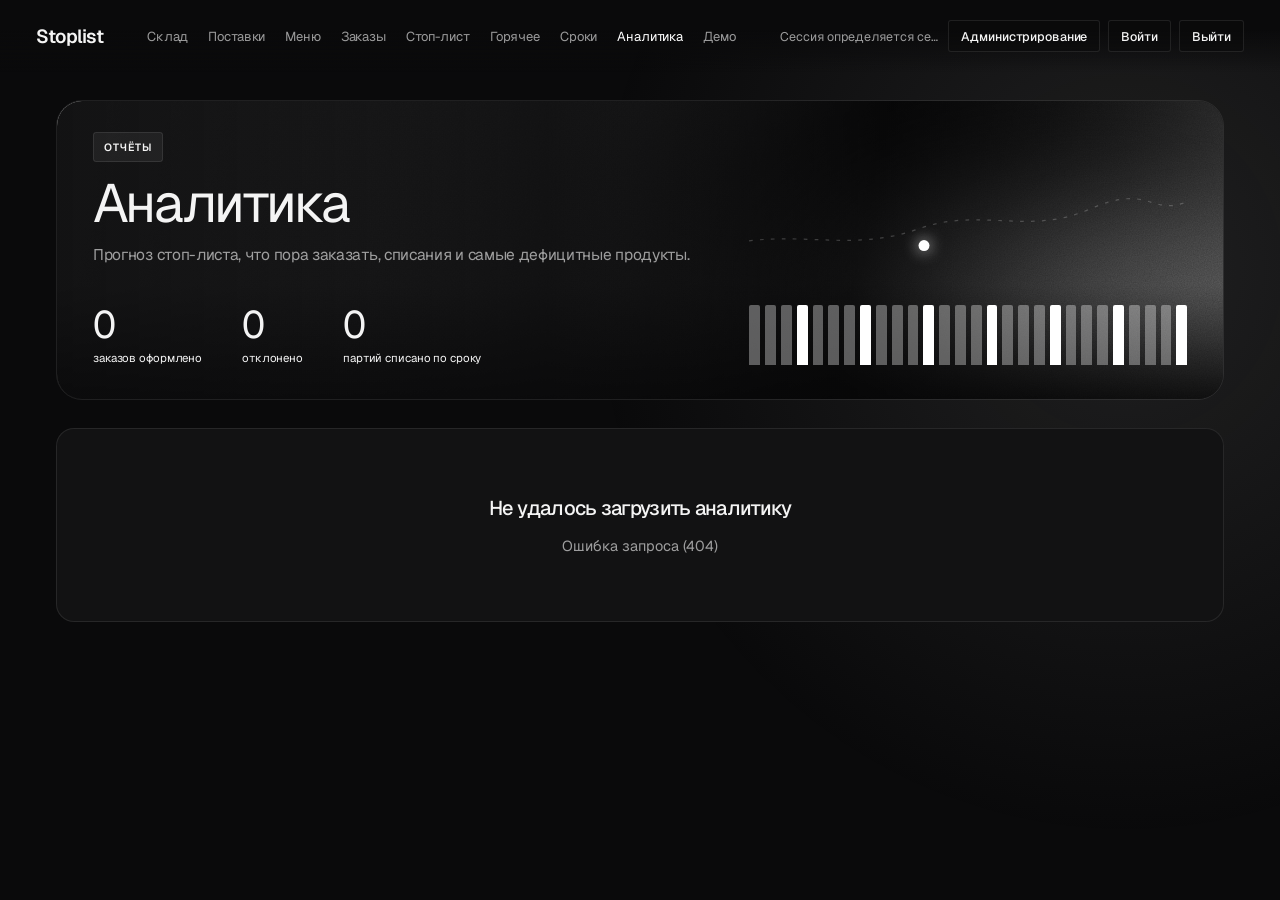
==== commit c8907524: "refactor(frontend): remove browser mock script" ====
--- a/frontend/analytics.html
+++ b/frontend/analytics.html
@@ -100,8 +100,7 @@
     </div>
 
     <script src="api.js"></script>
-    <script src="mock-api.js"></script>
-    <script src="shared.js"></script>
+        <script src="shared.js"></script>
     <script>
       ;(() => {
         if (!UI.shell('analytics')) return
--- a/frontend/styles.css
+++ b/frontend/styles.css
@@ -741,3 +741,11 @@
   position: fixed; left: 50%; bottom: 12px; transform: translateX(-50%); z-index: 25; padding: 7px 10px; border-radius: 3px; white-space: nowrap;
   background: #f2c24b; color: #0a0a0b; text-decoration: none;
 }
+
+/* Предупреждение на форме входа, когда бэкенд не отвечает */
+.server-note {
+  margin-top: 24px; padding: 16px; border-radius: 12px; display: grid; gap: 10px; justify-items: start;
+  background: rgba(242, 194, 75, 0.1); border: 1px solid rgba(242, 194, 75, 0.45);
+  font-size: 13.5px; line-height: 1.5; color: var(--ink-soft);
+}
+.server-note b { font-weight: 500; color: #f2c24b; }
